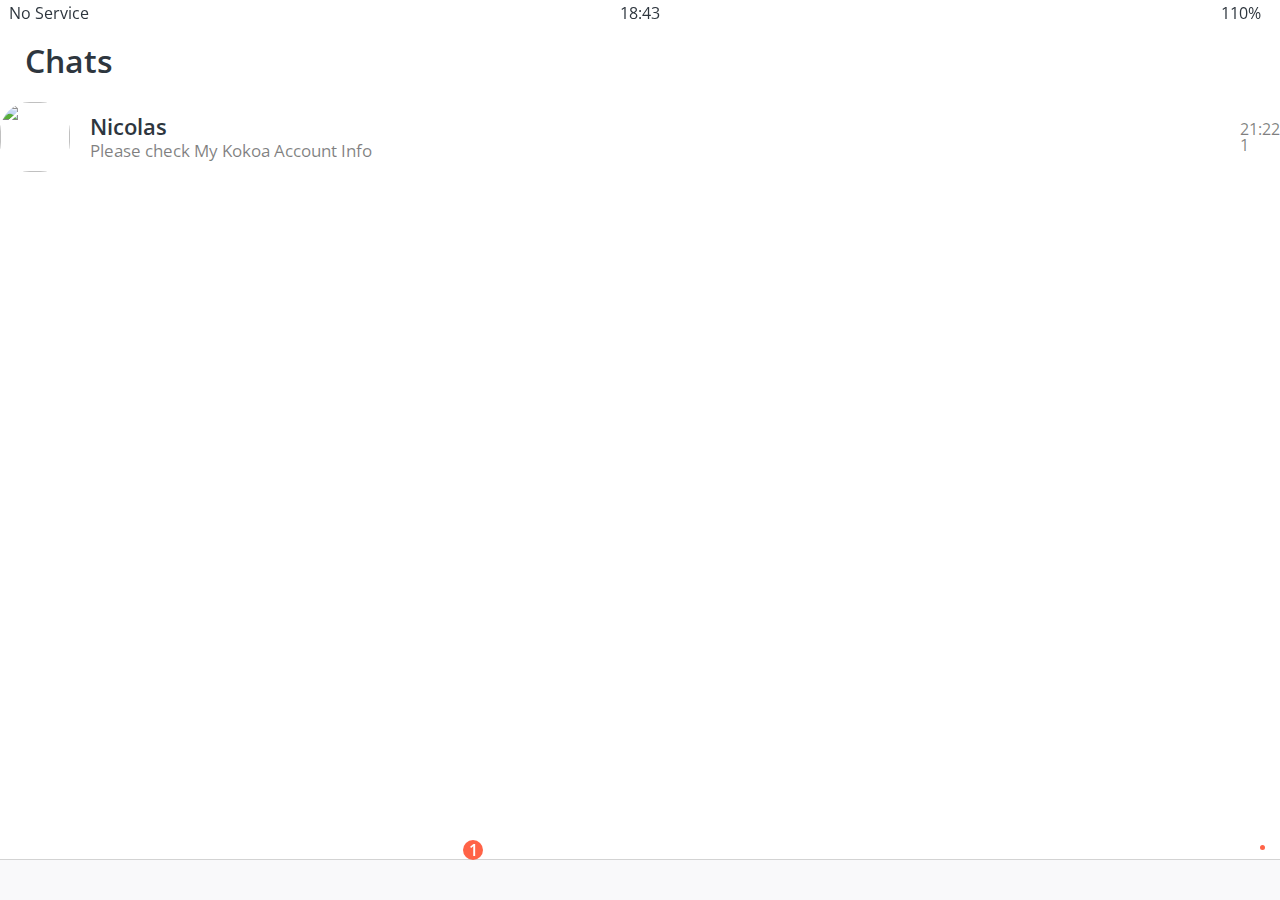
==== chats.html @ 7efd8b08 "Create chats.html" ====
<!DOCTYPE html>
<html lang="en">
  <head>
    <link rel="stylesheet" href="css/styles.css" />
    <meta charset="UTF-8" />
    <meta http-equiv="X-UA-Compatible" content="IE=edge" />
    <meta name="viewport" content="width=device-width, initial-scale=1.0" />
    <title>Chats - Kokoa Talk</title>
  </head>
  <body>
    <div class="status-bar">
      <div class="status-bar__column">
        <span>No Service</span>
        <i class="fas fa-wifi"></i>
      </div>
      <div class="status-bar__column">
        <span>18:43</span>
      </div>
      <div class="status-bar__column">
        <span>110%</span>
        <i class="fas fa-battery-full fa-lg"></i>
        <i class="fas fa-bolt"></i>
      </div>
    </div>
    <header class="screen-header">
      <h1 class="screen-header__title">Chats</h1>
      <div class="screen-header-icons">
        <div class="screen-header__icons">
            <i class="fas fa-search fa-lg"></i>
        </div>
        <div class="screen-header__icons">
            <i class="far fa-comment-dots fa-lg"></i>
        </div>
        <div class="screen-header__icons">
            <i class="fas fa-music fa-lg"></i>
            
        </div>
        <div class="screen-header__icons">
            <i class="fas fa-cog fa-lg"></i>
        </div>                                           
      </div>
    </header>

    <main class="main-screen">
      <div class="user-component">
        <div class="user-component__column">
          <img
            class="user-component__avatar user-component__avatar"
            src="https://avatars.githubusercontent.com/u/3612017?v=4"/>
          <div class="user-component__text">
            <h4 class="user-component__title">Nicolas</h4>
            <h6 class="user-component__subtitle">Please check My Kokoa Account Info</h4>
          </div>
        </div>

        <div class="user-component__column">        
            <span class="user-component__time">21:22</span>
            <div class="badge">1</div>
            
        </div>
      </div>                   
    </main>

    <nav class="nav">
      <ul class="nav__list">
        <li class="nav__btn">
          <a class="nav__link" href="friends.html"
            ><i class="far fa-user fa-2x"></i>
          </a>
        </li>
        <li class="nav__btn">
          <a class="nav__link" href="chats.html">
            <span class="nav__notification badge">1</span>
            <i class="fas fa-comment fa-2x"></i
          ></a>
        </li>
        <li class="nav__btn">
          <a class="nav__link" href="find.html">
            <i class="fas fa-search fa-2x"></i>
          </a>
        </li>
        <li class="nav__btn">
          <a class="nav__link" href="more.html">
            <span class="nav__alarm"></span>
            <i class="fas fa-ellipsis-h fa-2x"></i>
          </a>
        </li>
      </ul>
    </nav>

    <script
      src="https://kit.fontawesome.com/6478f529f2.js"
      crossorigin="anonymous"
    ></script>
  </body>
</html>
---- css/styles.css ----
@import url("https://fonts.googleapis.com/css2?family=Open+Sans:wght@400;600&display=swap");
@import "reset.css";
@import "variables.css";
/* Components*/
@import "components/status-bar.css";
/* Screenss*/
@import "screens/login.css";
@import "screens/friends.css";
@import "components/nav-bar.css";
@import "components/screen-header.css";
@import "components/user-component.css";

body {
  color: #2e363e;
  font-family: "Open Sans", sans-serif;
}
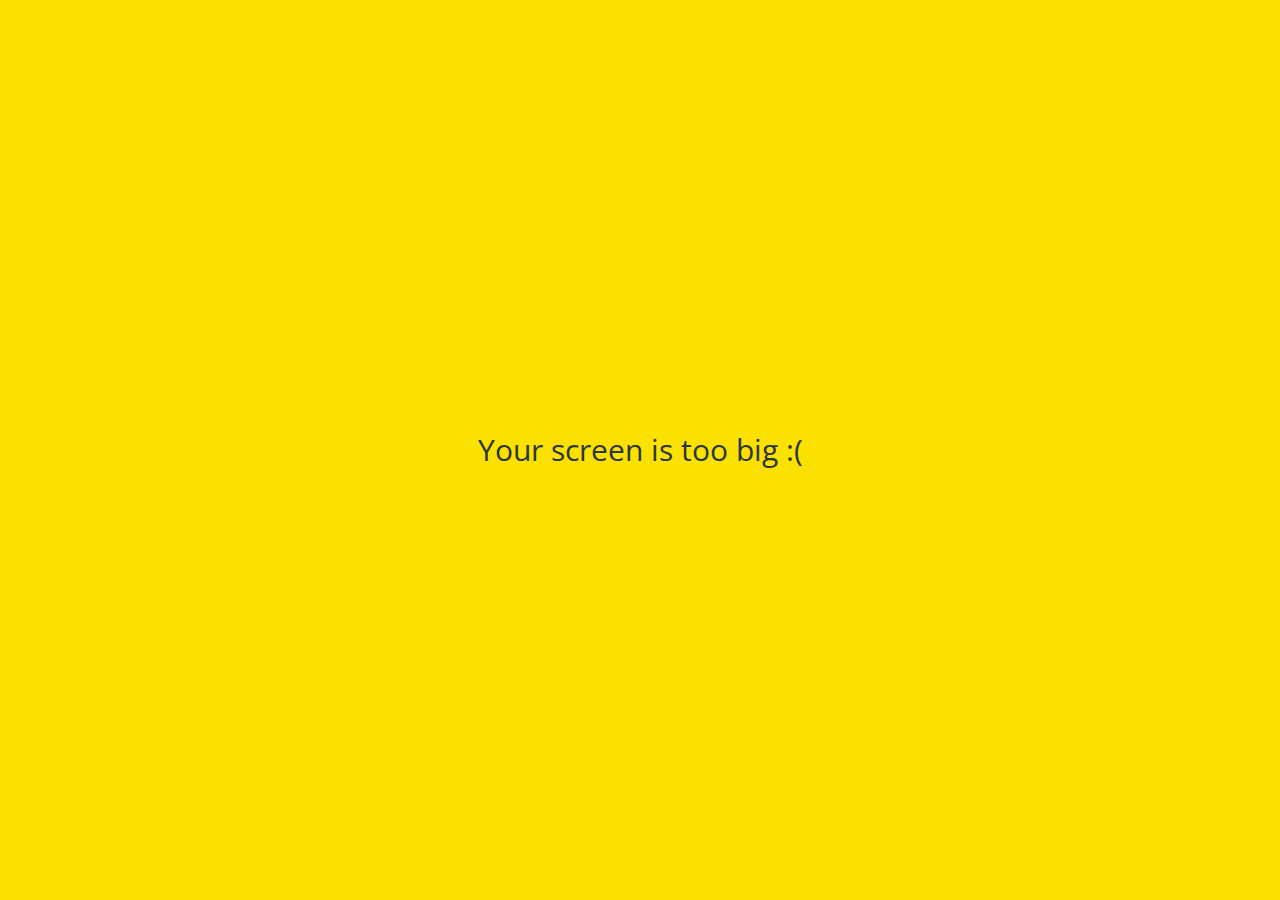
==== commit 2dcd3ab8: "Update All" ====
--- a/chats.html
+++ b/chats.html
@@ -26,39 +26,42 @@
       <h1 class="screen-header__title">Chats</h1>
       <div class="screen-header-icons">
         <div class="screen-header__icons">
-            <i class="fas fa-search fa-lg"></i>
+          <i class="fas fa-search fa-lg"></i>
         </div>
         <div class="screen-header__icons">
-            <i class="far fa-comment-dots fa-lg"></i>
+          <i class="far fa-comment-dots fa-lg"></i>
         </div>
         <div class="screen-header__icons">
-            <i class="fas fa-music fa-lg"></i>
-            
+          <i class="fas fa-music fa-lg"></i>
         </div>
         <div class="screen-header__icons">
-            <i class="fas fa-cog fa-lg"></i>
-        </div>                                           
+          <i class="fas fa-cog fa-lg"></i>
+        </div>
       </div>
     </header>
 
     <main class="main-screen">
-      <div class="user-component">
-        <div class="user-component__column">
-          <img
-            class="user-component__avatar user-component__avatar"
-            src="https://avatars.githubusercontent.com/u/3612017?v=4"/>
-          <div class="user-component__text">
-            <h4 class="user-component__title">Nicolas</h4>
-            <h6 class="user-component__subtitle">Please check My Kokoa Account Info</h4>
+      <a href="chat.html">
+        <div class="user-component">
+          <div class="user-component__column">
+            <img
+              class="user-component__avatar user-component__avatar"
+              src="https://avatars.githubusercontent.com/u/3612017?v=4"
+            />
+            <div class="user-component__text">
+              <h4 class="user-component__title">Nicolas</h4>
+              <h6 class="user-component__subtitle">
+                Please check My Kokoa Account Info
+              </h6>
+            </div>
+          </div>
+
+          <div class="user-component__column">
+            <span class="user-component__time">21:22</span>
+            <div class="badge">1</div>
           </div>
         </div>
-
-        <div class="user-component__column">        
-            <span class="user-component__time">21:22</span>
-            <div class="badge">1</div>
-            
-        </div>
-      </div>                   
+      </a>
     </main>
 
     <nav class="nav">
@@ -87,7 +90,9 @@
         </li>
       </ul>
     </nav>
-
+    <div class="no-mobile">
+      <span>Your screen is too big :(</span>
+    </div>
     <script
       src="https://kit.fontawesome.com/6478f529f2.js"
       crossorigin="anonymous"
--- a/css/styles.css
+++ b/css/styles.css
@@ -6,11 +6,23 @@
 /* Screenss*/
 @import "screens/login.css";
 @import "screens/friends.css";
+@import "screens/find.css";
+@import "screens/more.css";
+@import "screens/settings.css";
+@import "screens/chat.css";
 @import "components/nav-bar.css";
 @import "components/screen-header.css";
 @import "components/user-component.css";
+@import "components/badge.css";
+@import "components/icon-row.css";
+@import "components/alt-screen-header.css";
+@import "components/no-mobile.css";
 
 body {
   color: #2e363e;
   font-family: "Open Sans", sans-serif;
 }
+
+.main-screen {
+  padding: 0px var(--horizontal-space);
+}
